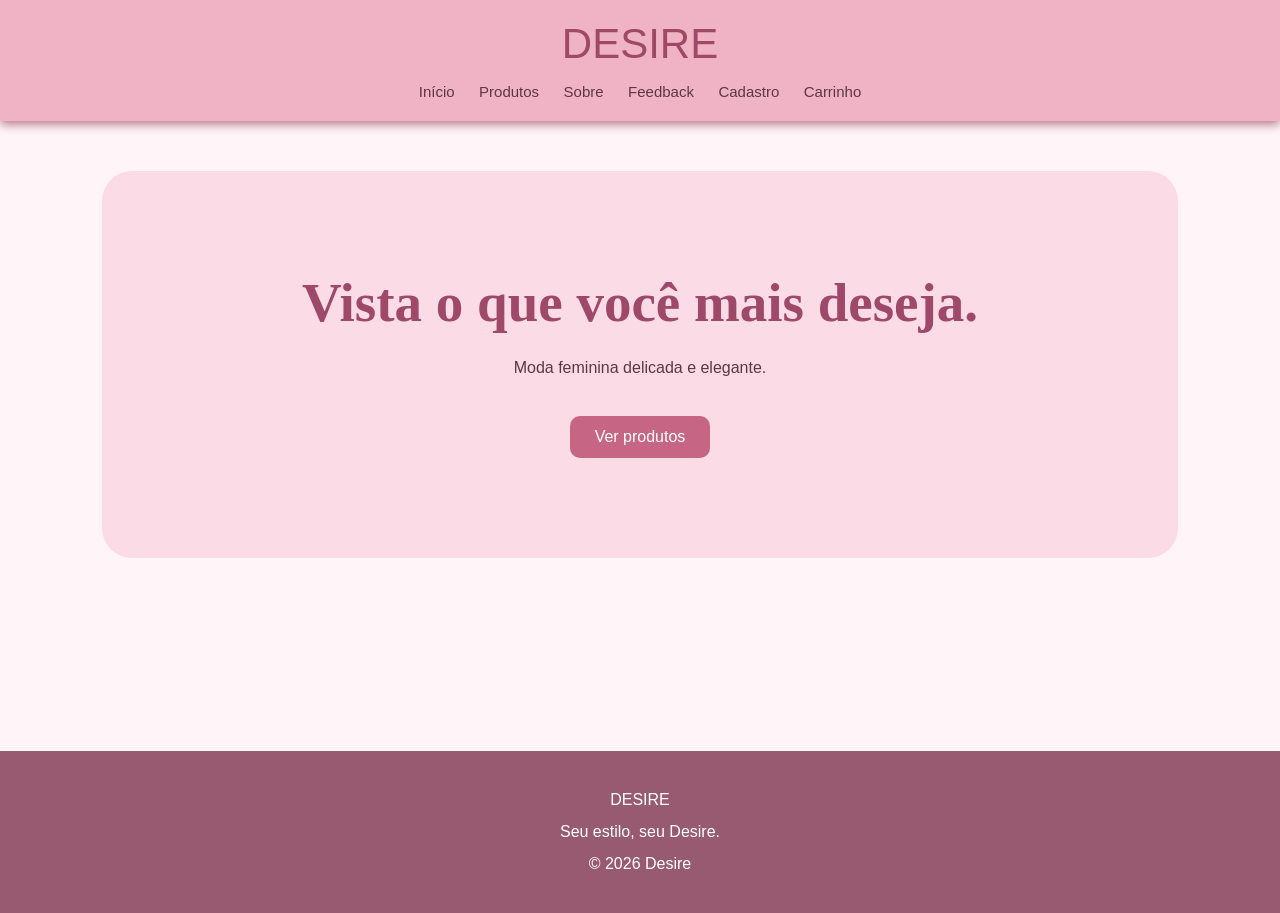
==== projeto site yara201ds/index.html @ ac8f9cb4 "Add files via upload" ====
<!DOCTYPE html>
<html lang="pt-BR">

<head>
    <meta charset="UTF-8">
    <title>Desire | Início</title>
    <link rel="stylesheet" href="style.css">
</head>
<body>
<header>

    <div class="logo">DESIRE</div>

    <nav>
        <ul>
        <a href="index.html">Início</a>
        <a href="produtos.html">Produtos</a>
        <a href="sobre.html">Sobre</a>
        <a href="feedback.html">Feedback</a>
        <a href="cadastro.html">Cadastro</a>
        <a href="carrinho.html">Carrinho</a>
        </ul>
    </nav>
</header>
<main>

    <section class="banner">

        <h1>Vista o que você mais deseja.</h1>
        <p>
            Moda feminina delicada e elegante.
        </p>
        <a href="produtos.html" class="botao">
            Ver produtos
        </a>

    </section>
</main>

<footer>
    
    <p>DESIRE</p>
    <p>Seu estilo, seu Desire.</p>
    <p>© 2026 Desire</p>
</footer>

</body>
</html>
---- projeto site yara201ds/style.css ----
* {
    margin: 0;
    padding: 0;
    box-sizing: border-box;
}

body {
    font-family: 'Arial Narrow', Arial, sans-serif;
    background-color: #fff5f8;
    color: #5c3745;
}

header {
    background-color: #eb9db5bd;
    padding: 20px;
    text-align: center;
      box-shadow: 0 3px 10px #af7185;
}

.logo {
    font-family: Georgia, 'Franklin Gothic Medium', sans-serif;
    font-size: 42px;
    color: #9e4968;
    margin-bottom: 15px;
}

nav a {
    color: #5c3745;
    text-decoration: none;
    margin: 0 10px;
    font-size: 15px;
}

nav a:hover {
    color: #a94468;
}

main {
    padding: 50px 8%;
    min-height: 70vh;
}

h1 {
    font-family: Georgia, serif;
    color: #9e4968;
    font-size: 42px;
    margin-bottom: 20px;
}

h2 {
    color: #a94d6d;
    margin-bottom: 15px;
}

p {
    line-height: 1.7;
    margin-bottom: 25px;
}

.botao {
    display: inline-block;
    background-color: #c76585;
    color: white;
    padding: 12px 25px;
    text-decoration: none;
    border-radius: 10px;
    margin-top: 10px;
}

.botao:hover {
    background-color: #9e4968;
}


.banner {
    text-align: center;
    background-color: #fbdce6;
    padding: 100px 20px;
    border-radius: 30px;
}

.banner h1 {
    font-size: 55px;
}

.produtos {
    display: grid;
    grid-template-columns: repeat(3, 1fr);
    gap: 45px;
}

.produto {
    background-color: white;
    padding: 15px;
    border-radius: 8px;
    box-shadow: 0 3px 10px #e8cbd4;
}

.produto img {
    width: 100%;
    height: 280px;
    object-fit: cover;
    border-radius: 10px;
}

.preco {
    color: #b14d70;
    font-size: 21px;
    font-weight: bold;
}

.tecido {
    color: #777;
    font-size: 14px;
}


.formulario {
    max-width: 550px;
    margin: auto;
    background-color: white;
    padding: 30px;
    border-radius: 8px;
}

label {
    display: block;
    margin-top: 15px;
    margin-bottom: 5px;
}

input,
textarea,
select {
    width: 100%;
    padding: 12px;
    border: 1px solid #ddb2c1;
    border-radius: 5px;
}

textarea {
    height: 130px;
}

button {
    border: none;
    background-color: #c76585;
    color: white;
    padding: 12px 25px;
    margin-top: 20px;
    cursor: pointer;
    border-radius: 5px;
}

button:hover {
    background-color: #b67388;
}


.carrinho {
    max-width: 700px;
    margin: auto;
    background: white;
    padding: 30px;
    border-radius: 8px;
}

.item {
    border-bottom: 1px solid #ead1d9;
    padding: 20px 0;
}

.total {
    font-size: 22px;
    font-weight: bold;
    margin-top: 25px;
    color: #a94d6d;
}


footer {
    background-color: #975a71;
    color: white;
    text-align: center;
    padding: 30px;
}

footer p {
    margin: 5px;
}


@media (max-width: 700px) {

    nav a {
        display: block;
        margin: 10px;
    }

    .produtos {
        grid-template-columns: 1fr;
    }

    .banner h1 {
        font-size: 40px;
    }

    h1 {
        font-size: 35px;
    }
}
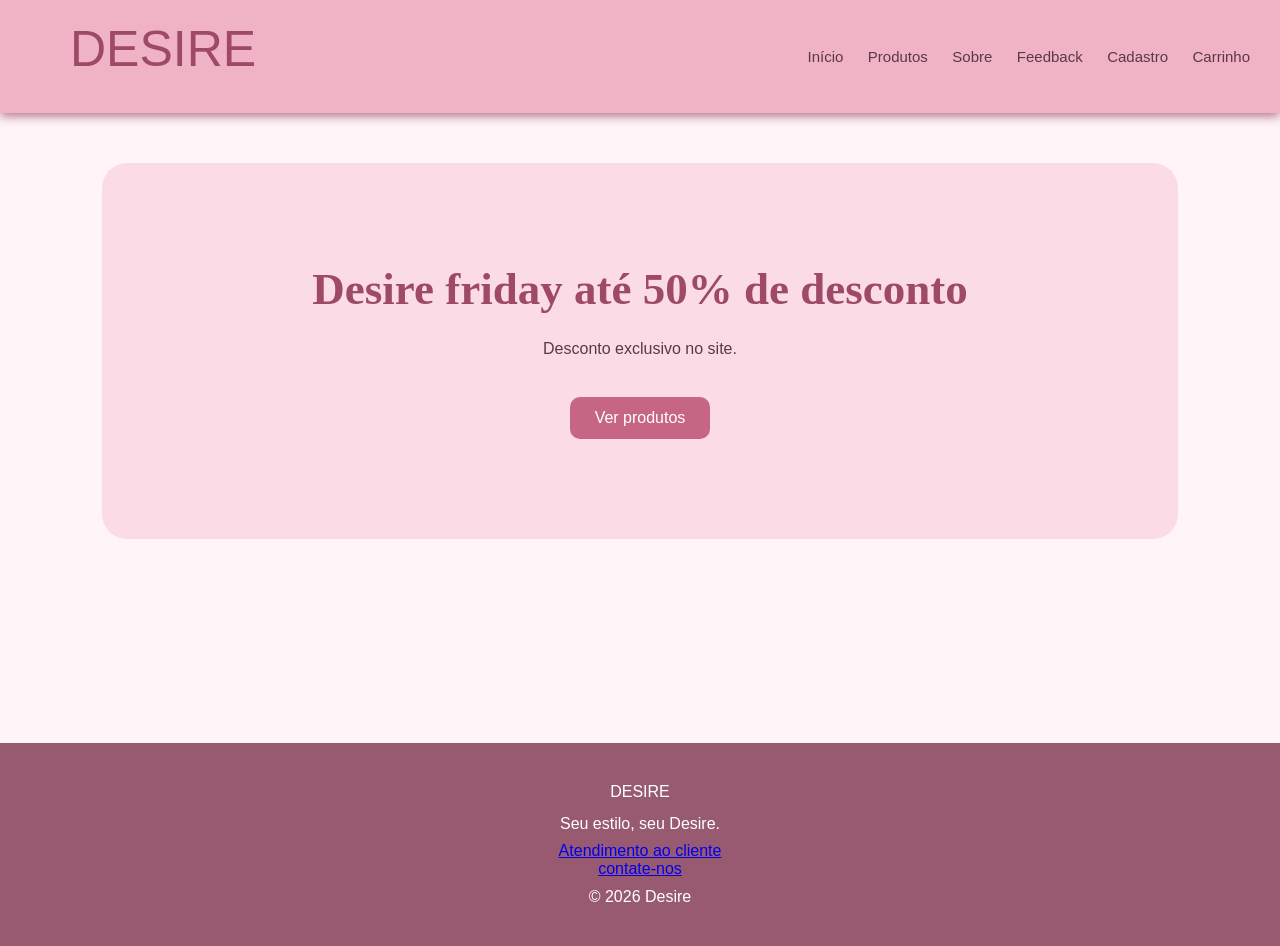
==== commit 33696a77: "Add files via upload lalalala" ====
--- a/projeto site yara201ds/index.html
+++ b/projeto site yara201ds/index.html
@@ -8,6 +8,7 @@
 </head>
 <body>
 <header>
+
 
     <div class="logo">DESIRE</div>
 
@@ -26,10 +27,10 @@
 
     <section class="banner">
 
-        <h1>Vista o que você mais deseja.</h1>
-        <p>
-            Moda feminina delicada e elegante.
-        </p>
+        <h1>Desire friday
+            até 50% de desconto
+        </h1>
+        <p>Desconto exclusivo no site.</p>
         <a href="produtos.html" class="botao">
             Ver produtos
         </a>
@@ -37,10 +38,20 @@
     </section>
 </main>
 
+  <script>
+    alert("Bem-vindo(a) à DESIRE!");
+  </script>
+
+</body>
+</html>
+
+
 <footer>
     
     <p>DESIRE</p>
     <p>Seu estilo, seu Desire.</p>
+    <div class="footerl"><a href="feedback.html">Atendimento ao cliente<br>contate-nos </a>
+   <br></div>
     <p>© 2026 Desire</p>
 </footer>
 
--- a/projeto site yara201ds/style.css
+++ b/projeto site yara201ds/style.css
@@ -5,23 +5,32 @@
 }
 
 body {
-    font-family: 'Arial Narrow', Arial, sans-serif;
+    font-family: Georgia, 'Franklin Gothic Medium', sans-serif;
     background-color: #fff5f8;
     color: #5c3745;
 }
 
 header {
+    position: relative;
+    
+    display:flex;
+    align-items:center;
     background-color: #eb9db5bd;
     padding: 20px;
     text-align: center;
       box-shadow: 0 3px 10px #af7185;
-}
+
+}
+
 
 .logo {
-    font-family: Georgia, 'Franklin Gothic Medium', sans-serif;
-    font-size: 42px;
+    margin-right:auto;
+    white-space: nowrap;
+    font-family:  Georgia, 'Franklin Gothic Medium', sans-serif;
+    font-size: 50px;
     color: #9e4968;
     margin-bottom: 15px;
+    transform: translateX(50px);
 }
 
 nav a {
@@ -29,7 +38,9 @@
     text-decoration: none;
     margin: 0 10px;
     font-size: 15px;
-}
+    transform: translateX(50px);
+}
+
 
 nav a:hover {
     color: #a94468;
@@ -75,18 +86,26 @@
 .banner {
     text-align: center;
     background-color: #fbdce6;
-    padding: 100px 20px;
-    border-radius: 30px;
+    padding: 100px 50px;
+    border-radius: 25px;
 }
 
 .banner h1 {
-    font-size: 55px;
+    font-size: 45px;
+}
+
+.desireimg {
+    width: 50%;
+    height: 200px;
+    object-fit: cover;
+    border-radius: 5px;
+
 }
 
 .produtos {
     display: grid;
     grid-template-columns: repeat(3, 1fr);
-    gap: 45px;
+    gap: 10px;
 }
 
 .produto {
@@ -98,9 +117,9 @@
 
 .produto img {
     width: 100%;
-    height: 280px;
+    height: 350px;
     object-fit: cover;
-    border-radius: 10px;
+    border-radius: 5px;
 }
 
 .preco {
@@ -207,5 +226,4 @@
 
     h1 {
         font-size: 35px;
-    }
-}+    }}   
